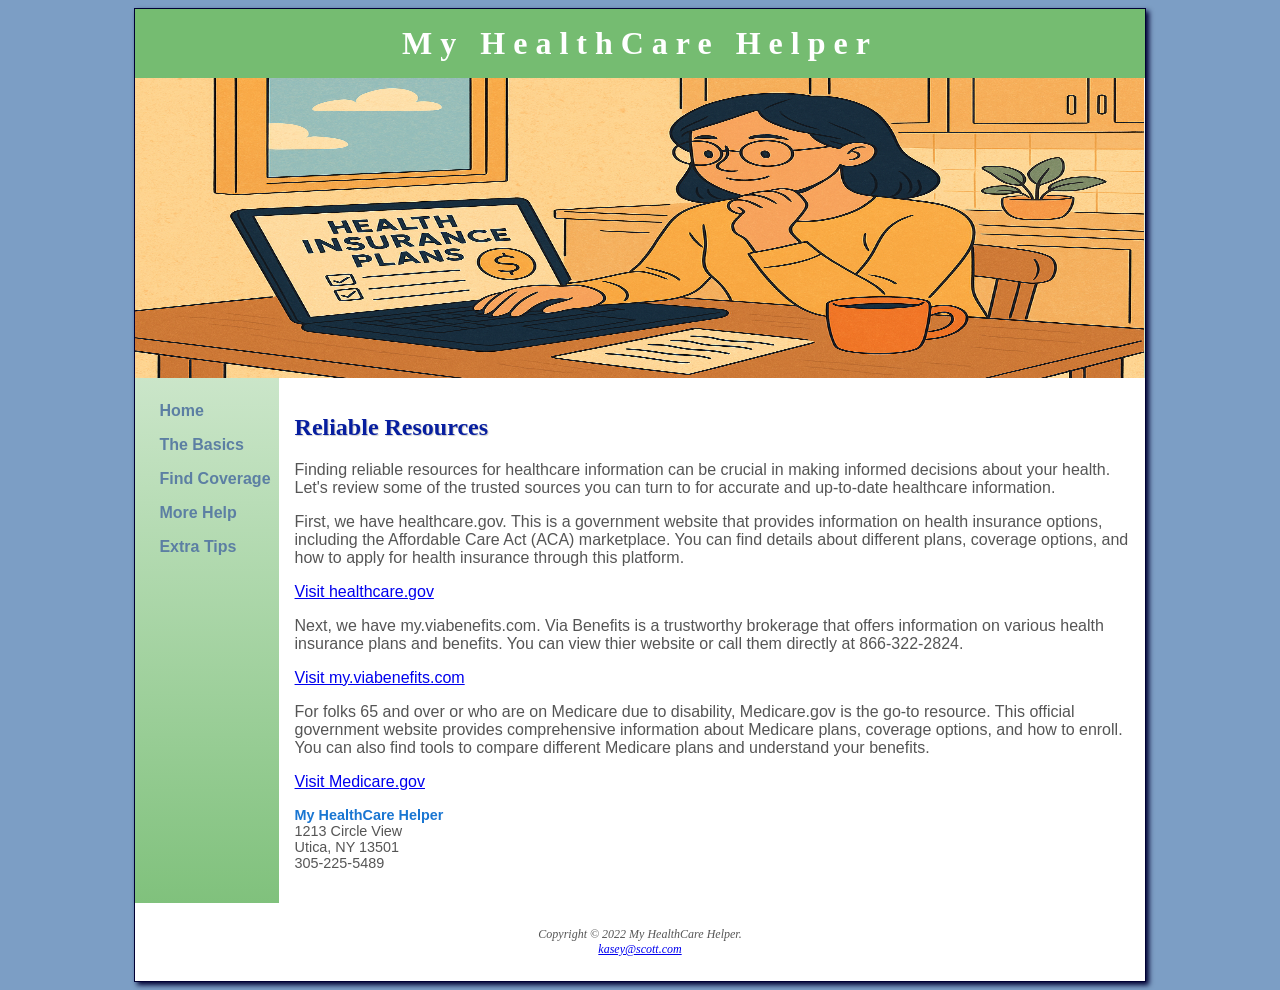
==== extratips.html @ b264c7b8 "Add files via upload" ====
<!DOCTYPE html>
<html lang="en">
  <head>
    <meta charset="UTF-8">
    <title>My HealthCare Helper</title>
    <link rel="stylesheet" href="healthcare.css">
    <meta name="viewport" content="width=device-width, initial-scale=1.0">
  </head>
  <body>

    <div id="wrapper">
    
    <div id="findcoveragehero" class="hero"></div>  

    <header>
      <h1>My HealthCare Helper</h1>
    </header>

    <nav>
      <ul>
        <li><a href="index.html">Home</a></li>
        <li><a href="thebasics.html">The Basics</a></li>
        <li><a href="findcoverage.html">Find Coverage</a></li>
        <li><a href="morehelp.html">More Help</a></li>
        <li><a href="extratips.html">Extra Tips</a></li>
      </ul>
    </nav>

    <main>
      <h2>Reliable Resources</h2>
      <p>
        Finding reliable resources for healthcare information 
        can be crucial in making informed decisions about your 
        health. Let's review some of the trusted sources you can turn to for 
        accurate and up-to-date healthcare information. 
      </p>
      <p>
        First, we have healthcare.gov. This is a government website that 
        provides information on health insurance options, including 
        the Affordable Care Act (ACA) marketplace. You can find details about different plans,
        coverage options, and how to apply for health insurance through this platform.
      </p>
      <p class="resource-link">
        <a href="https://www.healthcare.gov/" target="_blank">Visit healthcare.gov</a>
      </p>
      <p>
       Next, we have my.viabenefits.com. Via Benefits is a trustworthy brokerage
        that offers information on various health insurance plans and benefits.
        You can view thier website or call them directly at 866-322-2824. 
      </p>
      <p class="resource-link">
        <a href="https://my.viabenefits.com/" target="_blank">Visit my.viabenefits.com</a>
      </p>
      <p>
        For folks 65 and over or who are on Medicare due to disability, Medicare.gov is the go-to resource. 
        This official government website provides comprehensive information about Medicare plans, coverage options, 
        and how to enroll. You can also find tools to compare different Medicare plans and understand your benefits.
      </p>
      <p class="resource-link">
        <a href="https://www.medicare.gov/" target="_blank">Visit Medicare.gov</a>
      </p>
      <div id="contact">
        <span class="resort">My HealthCare Helper</span>
        <br>
        1213 Circle View<br>
        Utica, NY 13501<br>
        305-225-5489<br><br>
      </div>
    </main>

    <footer>
          Copyright &copy; 2022 My HealthCare Helper.<br>
          <a href="mailto:kasey@scott.com">kasey@scott.com</a>
    </footer>

    </div>
  </body>
</html>
---- healthcare.css ----
body { 
    background-color: #7c9ec5;
    color: #555555;
    font-family: Arial, Helvetica, sans-serif;
} 

#wrapper {
    background-image: linear-gradient(to bottom, #FFFFFF, #75bc71);
    background-repeat: no-repeat;
    background-color: #9cc7d3;
}

header { 
    background-color: #75bc71;
    color: #FFFFFF;
    text-align: center;
}

header a:link, header a:visited { 
    color: #FFFFFF;
}

header a:hover {
    color: #90C7E3;
}

nav {
    text-align: center;
    font-weight: bold;
    padding: 0;
}


nav ul {
    list-style-type: none;
    margin: 0;
    padding: 0;
}

nav li {
    border-bottom: 1px solid #000033;
}

nav a {
    text-decoration: none;
    display: block;
    padding: 0.5em;
}

nav a:link {
    color: #5C7FA3;
}

nav a:visited {
    color: #344873;
} 

nav a:hover {
    color: #000033;
}  

main {
    display: block;
    padding: 1em;
    background-color: #FFFFFF;
}

h1{
  margin: 0;
  font-family: Georgia, 'Times New Roman', Times, serif;
  letter-spacing: 0.25em;
  padding: 0.5em 0;
}

h2 { 
    color: #071e9f;
    font-family: Georgia, 'Times New Roman', Times, serif;
    text-shadow: 1px 1px 1px #CCCCCC;
}

h3 { 
    color: #0e38c0;
    font-family: Georgia, 'Times New Roman', Times, serif;
}

main ul {
    list-style-image: url(marker.gif); 
}

footer { 
    text-align: center;  
    font-style: italic;
    font-size: 75%;
    font-family: Georgia, 'Times New Roman', Times, serif;
    padding: 2em;
    background-color: #FFFFFF;
}

#homehero {
    background-image: url(family.jpg);
    background-size: cover;
    background-position: center;
    height: 300px;
    background-repeat: no-repeat;
}

#thebasicshero {
    background-image: url(insurance.jpg);
    background-size: 100% 100%;
    height: 300px;
    background-repeat: no-repeat;
}

table {
    border-collapse: collapse;
    width: 100%;
}

th {
    background-color: #75bc71;
    color: white;
    padding: 0.5em;
}

td {
    padding: 0.5em;
    border: 1px solid #CCCCCC;
}

table td:first-child {
    background-color: #0e38c0;
    font-weight: bold;
    background-color: #e6f2ff;
}

tr:nth-child(even) {
    background-color: #f2f2f2;
}

#findcoveragehero {
    background-image: url(search.jpeg);
    background-size: 100% 100%;
    height: 300px;
    background-repeat: no-repeat;
}

#morehelphero {
    background-image: url(trail.jpg);
    background-size: 100% 100%;
    height: 300px;
    background-repeat: no-repeat;
}

#extratipshero {
    background-image: url(trail.jpg);
    background-size: 100% 100%;
    height: 300px;
    background-repeat: no-repeat;
}

dt { 
    color: #002171;
}

.resort {
    color: #1976D2;
    font-weight: bold;
}

.video-container {
    position: relative;
    padding-bottom: 56.25%;
    height: 0;
}

.video-container iframe {
    position: absolute;
    width: 100%;
    height: 100%;
}

.video-links-container {
    display: flex;
    flex-wrap: wrap;
    gap: 2em;
    margin-bottom: 2em;
    align-items: stretch;
    margin-left: auto;
    margin-right: auto;
}

.video-left {
    flex: 1 1 400px;
}

.video-left .video-container iframe {
    width: 100%;
    height: 320px;
}

.quick-links-right {
    flex: 1 1 200px;
    flex-direction: column;
    background-color: #f2f2f2;
    padding: 1em;
    border: 1px solid #CCCCCC;
    border-radius: 5px;
}

.quick-links-right ul {
    list-style-type: none;
    padding: 0;
}

.quick-links-right li {
    margin-bottom: 0.5em;
}

.quick-links-right a {
    text-decoration: none;
    color: #1976D2;
}

.quick-links-right a:hover {
    color: #0e38c0;
}

#contact {
    font-size: 90%;
}

* {
    box-sizing: border-box;
}

form {
    max-width: 600px;
    margin: 2em auto;
    padding: 2em;
    background-color: #f9f9f9;
    border: 1px solid #CCCCCC;
    border-radius: 8px;
    box-shadow: 0 2px 5px rgba(0,0,0,0.1);
}

label {
    display: block;
    margin-bottom: 1em;
    font-weight: bold;
}

input {
    width: 100%;
    padding: 0.6em;
    margin-top: 0.3em;
    border: 1px solid #CCCCCC;
    border-radius: 4px;
    font-size: 1em;
}

input:focus {
    border-color: #75bc71;
    outline: none;
    box-shadow: 0 0 5px rgba(117,188,113,0.5);
}

input[type="submit"] {
    margin-top: 1.5em;
    background-color: #75bc71;
    color: white;
    border: none;
    font-size: 1em;
    border-radius: 5px;
    padding: 0.7em;
    cursor: pointer;
}

input[type="submit"]:hover {
    background-color: #5aa85a;
}

@media (min-width: 600px) {
    nav ul{
        display: flex;
        flex-direction: row;
        flex-wrap: nowrap;
        justify-content: center;
    }
    
    nav li {
        border-bottom: none;
    }
    
    section {
        margin-left: 2em;
        margin-right: 2em;
    }
}

@media (min-width: 1024px) {

    #wrapper {
        margin: auto;
        width: 80%;
        border: 1px solid #000033;
        box-shadow: 3px 3px 5px #000033;
    }

nav {  
    text-align: left;
    padding-left: 1em; 
        
}
@supports (display: grid) {
    nav ul {
        flex-direction: column;
        padding-top: 1em; 
    }
    header {grid-area: header;}
    nav {grid-area: nav;}
    main {grid-area: main;}
    footer {grid-area: footer;}
    .hero {grid-area: hero;}
    #wrapper {
        display: grid;
        grid-template: 
            "header header"
            "hero hero"
            "nav main"
            "footer footer";
    }
    }
}
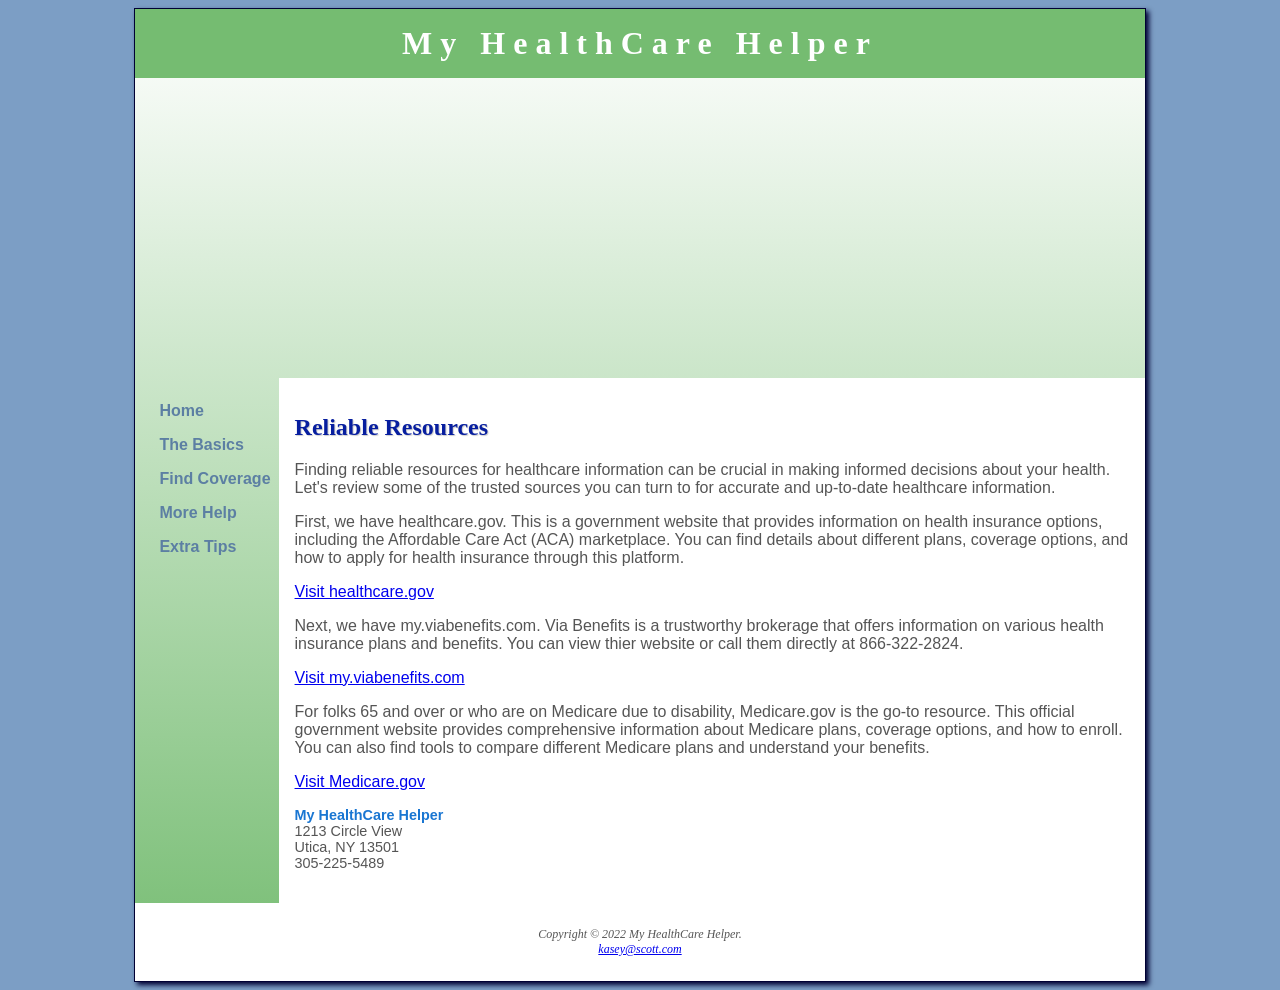
==== commit 318196d2: "Add files via upload" ====
--- a/extratips.html
+++ b/extratips.html
@@ -10,7 +10,7 @@
 
     <div id="wrapper">
     
-    <div id="findcoveragehero" class="hero"></div>  
+    <div id="extratipshero" class="hero"></div>  
 
     <header>
       <h1>My HealthCare Helper</h1>
--- a/healthcare.css
+++ b/healthcare.css
@@ -106,7 +106,8 @@
 
 #thebasicshero {
     background-image: url(insurance.jpg);
-    background-size: 100% 100%;
+    background-size: cover;
+    background-position: center;
     height: 300px;
     background-repeat: no-repeat;
 }
@@ -138,22 +139,25 @@
 }
 
 #findcoveragehero {
-    background-image: url(search.jpeg);
-    background-size: 100% 100%;
+    background-image: url(findcoverage.jpeg);
+    background-size: cover;
+    background-position: center;
     height: 300px;
     background-repeat: no-repeat;
 }
 
 #morehelphero {
-    background-image: url(trail.jpg);
-    background-size: 100% 100%;
+    background-image: url(morehelp.jpg);
+    background-size: cover;
+    background-position: center 20%;
     height: 300px;
     background-repeat: no-repeat;
 }
 
 #extratipshero {
-    background-image: url(trail.jpg);
-    background-size: 100% 100%;
+    background-image: url(extratips.jpeg);
+    background-size: cover;
+    background-position: center 70%;
     height: 300px;
     background-repeat: no-repeat;
 }
@@ -195,12 +199,13 @@
 
 .video-left .video-container iframe {
     width: 100%;
-    height: 320px;
+    height: 100%;
 }
 
 .quick-links-right {
     flex: 1 1 200px;
     flex-direction: column;
+    display: flex;
     background-color: #f2f2f2;
     padding: 1em;
     border: 1px solid #CCCCCC;
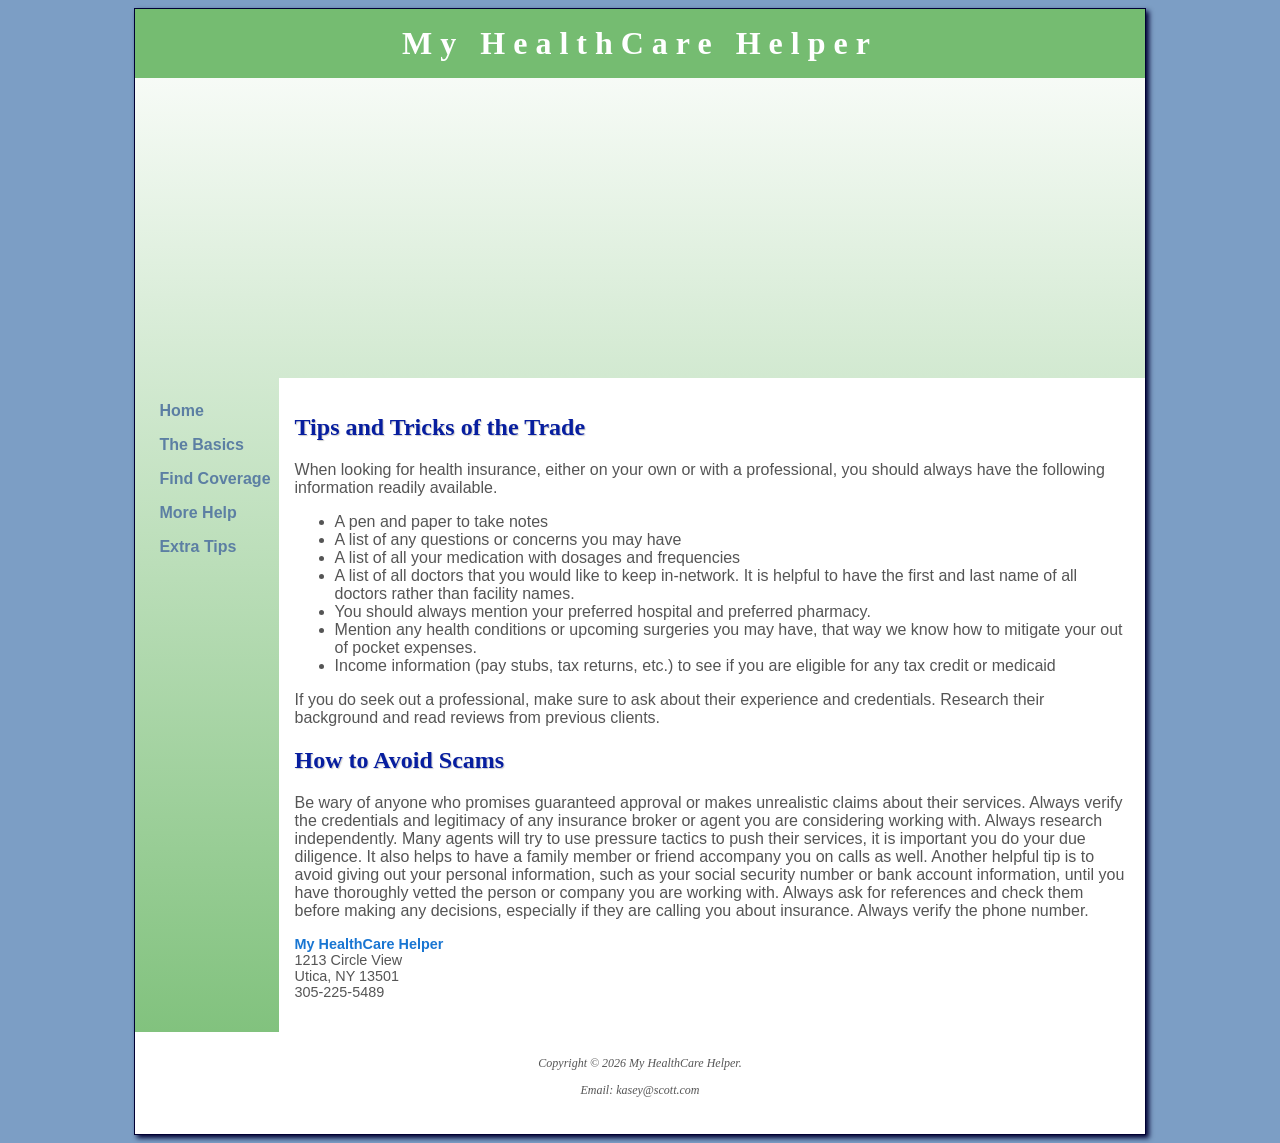
==== commit 1605b2dd: "Add files via upload" ====
--- a/extratips.html
+++ b/extratips.html
@@ -5,6 +5,9 @@
     <title>My HealthCare Helper</title>
     <link rel="stylesheet" href="healthcare.css">
     <meta name="viewport" content="width=device-width, initial-scale=1.0">
+    <meta name="description" content="Healthcare guidance and insurance help">
+    <meta name="keywords" content="healthcare, insurance, medicare, coverage">
+    <meta name="author" content="Kasey Scott">
   </head>
   <body>
 
@@ -27,38 +30,31 @@
     </nav>
 
     <main>
-      <h2>Reliable Resources</h2>
+      <h2>Tips and Tricks of the Trade</h2>
       <p>
-        Finding reliable resources for healthcare information 
-        can be crucial in making informed decisions about your 
-        health. Let's review some of the trusted sources you can turn to for 
-        accurate and up-to-date healthcare information. 
+        When looking for health insurance, either on your own or with a professional, you should always have the following information readily available. 
       </p>
-      <p>
-        First, we have healthcare.gov. This is a government website that 
-        provides information on health insurance options, including 
-        the Affordable Care Act (ACA) marketplace. You can find details about different plans,
-        coverage options, and how to apply for health insurance through this platform.
+
+        <ul>
+          <li>A pen and paper to take notes</li>
+          <li>A list of any questions or concerns you may have</li>
+          <li>A list of all your medication with dosages and frequencies</li>
+          <li>A list of all doctors that you would like to keep in-network. It is helpful to have the first and last name of all doctors rather than facility names.</li>
+          <li>You should always mention your preferred hospital and preferred pharmacy.</li>
+          <li>Mention any health conditions or upcoming surgeries you may have, that way we know how to mitigate your out of pocket expenses.</li>
+          <li>Income information (pay stubs, tax returns, etc.) to see if you are eligible for any tax credit or medicaid</li>
+        </ul>
       </p>
-      <p class="resource-link">
-        <a href="https://www.healthcare.gov/" target="_blank">Visit healthcare.gov</a>
+      
+      <p> If you do seek out a professional, make sure to ask about their experience and credentials. Research their background and read reviews from previous clients.</p>
+
+      <h2>How to Avoid Scams</h2>
+      <p>Be wary of anyone who promises guaranteed approval or makes unrealistic claims about their services. Always verify the credentials and legitimacy of any insurance broker or agent you are considering working with. Always research independently. Many agents will try to use pressure tactics to push their services, it is important you do your due diligence. It also helps to have a family member or friend accompany you on calls as well.
+        Another helpful tip is to avoid giving out your personal information, such as your social security number or bank account information, until you have thoroughly vetted the person or company you are working with. Always ask for references and check them before making any decisions, especially if they are calling you about insurance. Always verify the phone number.
       </p>
-      <p>
-       Next, we have my.viabenefits.com. Via Benefits is a trustworthy brokerage
-        that offers information on various health insurance plans and benefits.
-        You can view thier website or call them directly at 866-322-2824. 
-      </p>
-      <p class="resource-link">
-        <a href="https://my.viabenefits.com/" target="_blank">Visit my.viabenefits.com</a>
-      </p>
-      <p>
-        For folks 65 and over or who are on Medicare due to disability, Medicare.gov is the go-to resource. 
-        This official government website provides comprehensive information about Medicare plans, coverage options, 
-        and how to enroll. You can also find tools to compare different Medicare plans and understand your benefits.
-      </p>
-      <p class="resource-link">
-        <a href="https://www.medicare.gov/" target="_blank">Visit Medicare.gov</a>
-      </p>
+
+
+
       <div id="contact">
         <span class="resort">My HealthCare Helper</span>
         <br>
@@ -69,8 +65,8 @@
     </main>
 
     <footer>
-          Copyright &copy; 2022 My HealthCare Helper.<br>
-          <a href="mailto:kasey@scott.com">kasey@scott.com</a>
+          Copyright &copy; 2026 My HealthCare Helper.<br>
+          <p>Email: kasey@scott.com</p>
     </footer>
 
     </div>
--- a/healthcare.css
+++ b/healthcare.css
@@ -129,7 +129,6 @@
 }
 
 table td:first-child {
-    background-color: #0e38c0;
     font-weight: bold;
     background-color: #e6f2ff;
 }
@@ -172,9 +171,8 @@
 }
 
 .video-container {
-    position: relative;
-    padding-bottom: 56.25%;
-    height: 0;
+    width: 100%;
+    aspect-ratio: 16 / 9;
 }
 
 .video-container iframe {
@@ -194,7 +192,7 @@
 }
 
 .video-left {
-    flex: 1 1 400px;
+    flex: 1 1 100%;
 }
 
 .video-left .video-container iframe {
